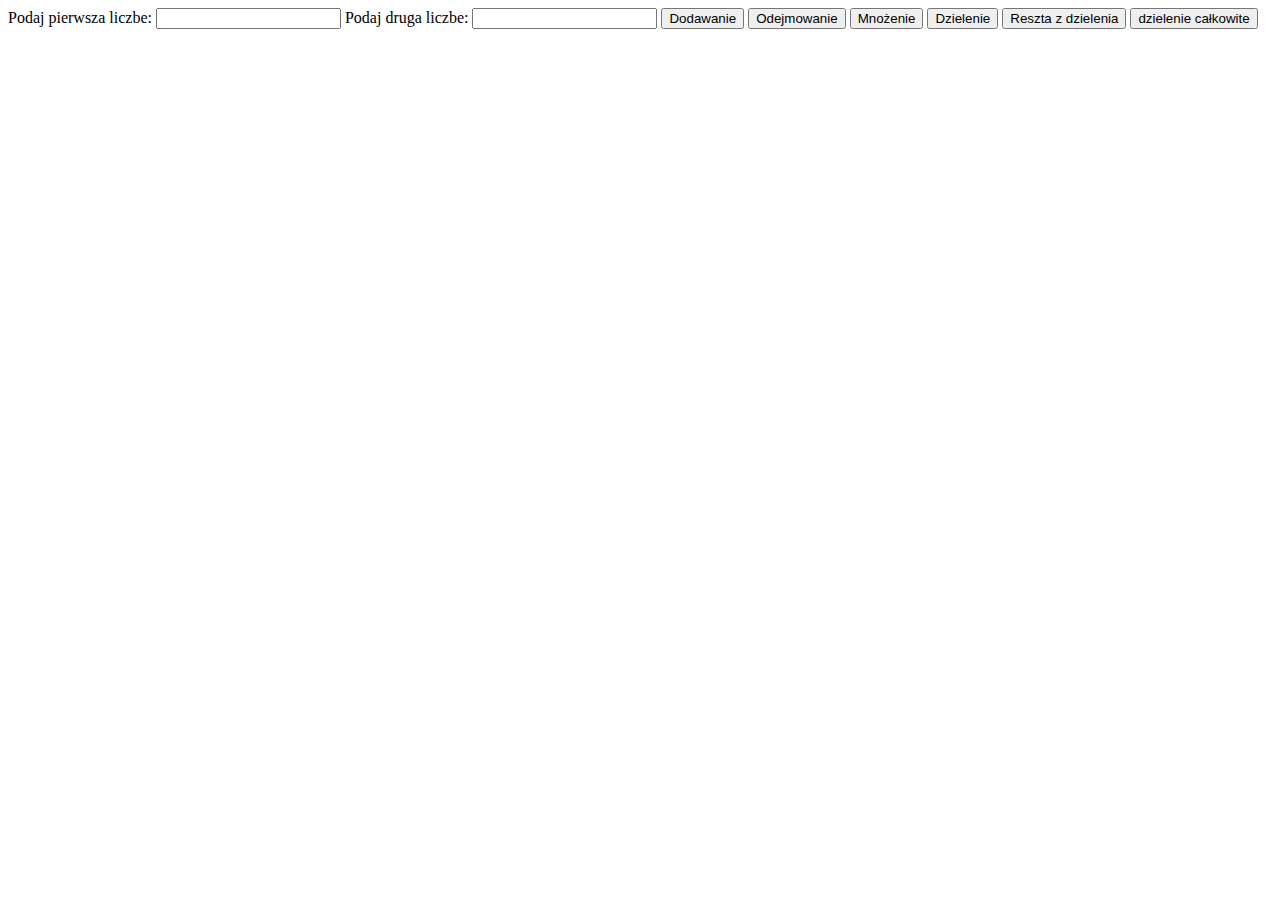
==== php/index3.html @ 3dcdf139 "Add files via upload" ====
<!DOCTYPE html>
<html lang="en">
<head>
    <meta charset="UTF-8">
    <meta name="viewport" content="width=device-width, initial-scale=1.0">
    <title>Document</title>
</head>
<body>
    
    <form action="">
        <label for="">
            Podaj pierwsza liczbe:
            <input type="number" id="first" name="first">
        </label>
        <label for="">
            Podaj druga liczbe:
            <input type="number" id="second" name="second">
        </label>
        <button id="Dodawanie">Dodawanie</button>
        <button id="Odejmowanie">Odejmowanie</button>
        <button id="Mnożenie">Mnożenie</button>
        <button id="dzielenie">Dzielenie</button>
        <button id="dzielenieR">Reszta z dzielenia</button>
        <button id="dzielenieC">dzielenie całkowite</button>
    </form>

    <script>
        const first = document.querySelector('#first')
        const second = document.querySelector('#second')
        const Dodawanie = document.querySelector('#Dodawanie')
        const Odejmowanie = document.querySelector('#Odejmowanie')
        const Mnożenie = document.querySelector('#Mnożenie')
        const dzielenieR = document.querySelector('#dzielenieR')
        const dzielenie = document.querySelector('#dzielenie')
        const dzielenieC = document.querySelector('#dzielenieC')

        

    </script>

</body>
</html>
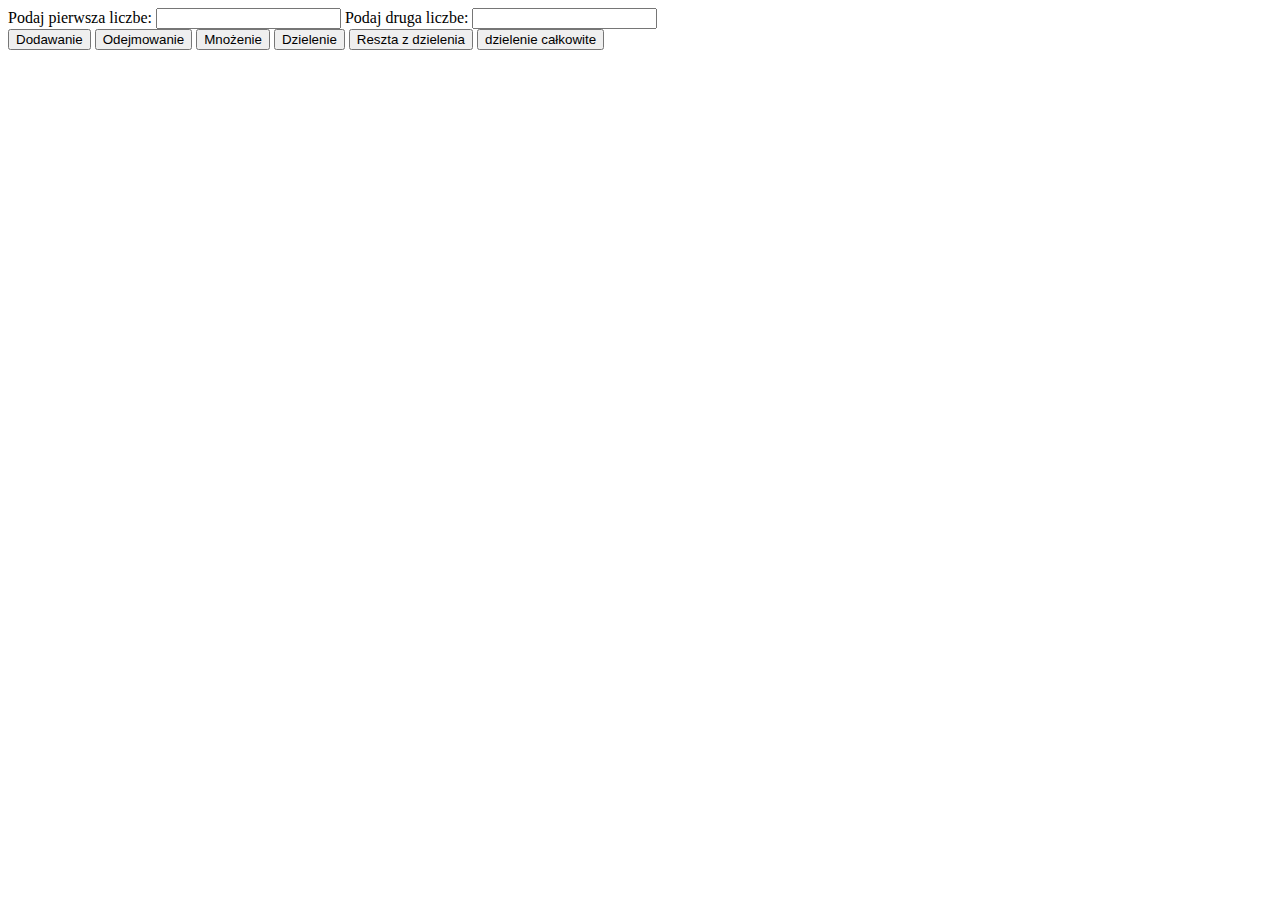
==== commit 713b356d: "Update index3.html" ====
--- a/php/index3.html
+++ b/php/index3.html
@@ -16,9 +16,10 @@
             Podaj druga liczbe:
             <input type="number" id="second" name="second">
         </label>
+        <div class="display"></div>
         <button id="Dodawanie">Dodawanie</button>
         <button id="Odejmowanie">Odejmowanie</button>
-        <button id="Mnożenie">Mnożenie</button>
+        <button id="Mnozenie">Mnożenie</button>
         <button id="dzielenie">Dzielenie</button>
         <button id="dzielenieR">Reszta z dzielenia</button>
         <button id="dzielenieC">dzielenie całkowite</button>
@@ -29,14 +30,94 @@
         const second = document.querySelector('#second')
         const Dodawanie = document.querySelector('#Dodawanie')
         const Odejmowanie = document.querySelector('#Odejmowanie')
-        const Mnożenie = document.querySelector('#Mnożenie')
+        const Mnozenie = document.querySelector('#Mnozenie')
         const dzielenieR = document.querySelector('#dzielenieR')
         const dzielenie = document.querySelector('#dzielenie')
         const dzielenieC = document.querySelector('#dzielenieC')
+        const display = document.querySelector('.display')
+
+        Dodawanie.addEventListener('click', function(evt){
+            evt.preventDefault();
+            
+            const firstval = parseInt(first.value)
+            const secondval = parseInt(second.value)
+            let suma = 0;
+            console.log(firstval)
+            if (firstval == '' || secondval == '' || isNaN(firstval) || isNaN(secondval)) {
+                display.textContent='Wprowadz prawidlowe dane'
+                
+            } else {
+                suma=firstval + secondval;
+                display.textContent=`Wynik dodawania = ${suma}`
+            }
+            
+        })
+        Odejmowanie.addEventListener('click', function(evt){
+            evt.preventDefault();
+            const firstval = parseInt(first.value)
+            const secondval = parseInt(second.value)
+            let suma = 0;
+            if (firstval == '' || secondval == '' || isNaN(firstval) || isNaN(secondval)) {
+                display.textContent='Wprowadz prawidlowe dane'
+                
+            } else {
+            suma=firstval - secondval;
+            display.textContent=`Wynik odejmowania = ${suma}`
+            }
+        })
+        Mnozenie.addEventListener('click', function(evt){
+            evt.preventDefault();
+            const firstval = parseInt(first.value)
+            const secondval = parseInt(second.value)
+            let suma = 0;
+            if (firstval == '' || secondval == '' || isNaN(firstval) || isNaN(secondval)) {
+                display.textContent='Wprowadz prawidlowe dane'
+                
+            } else {
+            suma=firstval * secondval;
+            display.textContent=`Wynik mnozenia = ${suma}`}
+        })
+        dzielenie.addEventListener('click', function(evt){
+            evt.preventDefault();
+            const firstval = parseInt(first.value)
+            const secondval = parseInt(second.value)
+            let suma = 0;
+            if (firstval == '' || secondval == '' || isNaN(firstval) || isNaN(secondval)) {
+                display.textContent='Wprowadz prawidlowe dane'
+                
+            } else {
+            suma=firstval / secondval;
+            display.textContent=`Wynik mnozenia = ${suma}`}
+        })
+        dzielenieR.addEventListener('click', function(evt){
+            evt.preventDefault();
+            const firstval = parseInt(first.value)
+            const secondval = parseInt(second.value)
+            let suma = 0;
+            if (firstval == '' || secondval == '' || isNaN(firstval) || isNaN(secondval)) {
+                display.textContent='Wprowadz prawidlowe dane'
+                
+            } else {
+            suma=firstval % secondval;
+            display.textContent=`Wynik dzielenia z resztą = ${suma}`}
+        })
+        dzielenieC.addEventListener('click', function(evt){
+            evt.preventDefault();
+            const firstval = parseInt(first.value)
+            const secondval = parseInt(second.value)
+            let suma = 0;
+            if (firstval == '' || secondval == '' || isNaN(firstval) || isNaN(secondval)) {
+                display.textContent='Wprowadz prawidlowe dane'
+                
+            } else {
+            suma= Math.floor(firstval / secondval)
+            display.textContent=`Wynik dzielenia calkowitego = ${suma}`}
+        })
+
 
         
 
     </script>
 
 </body>
-</html>+</html>
